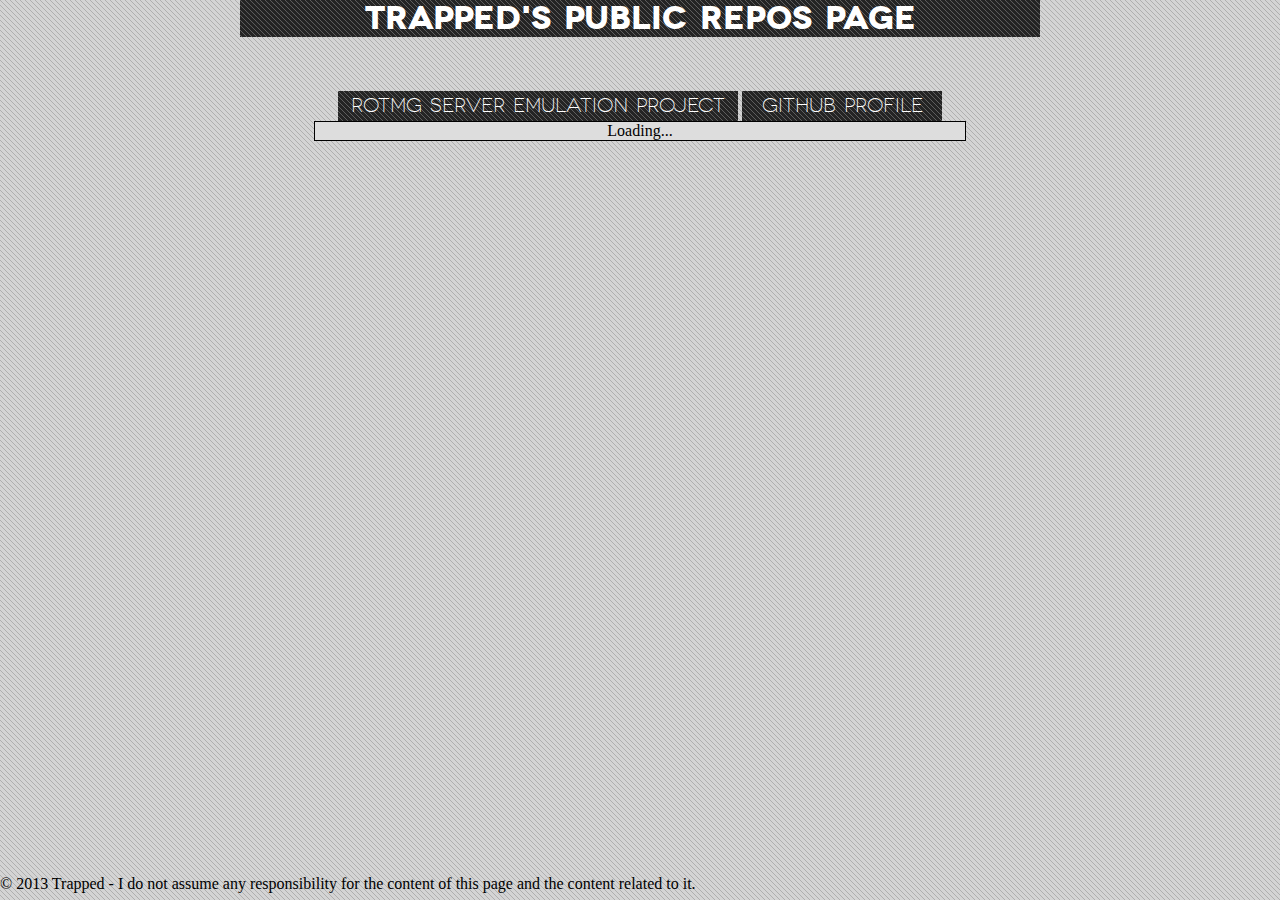
==== index.html @ 998e76c9 "Listing my commits for the main project..." ====
<head>
<link rel="stylesheet" type="text/css" href="style.css">
<title>#Trapped</title>
</head>
<body>
<center><div id="title1">Trapped's public repos page</div></center>
<br>
<br>
<br>
<center>
<div id="repos"><a href="http://github.com/trapped/rotmg_svr-master/" target="_blank"><div id="repos1">RotMG server emulation project</div></a>
<a href="http://github.com/trapped/" target="_blank"><div id="repos2">GitHub profile</div></a></div>
</center>
<script src="textchange.js"></script>
<center>
<div id="news" onLoad="loadcommits()">
<div id="newsload">
<center></center>
</div>
    <div id="commits"></div>
<script>
    window.onload = function () { loadcommits() };
    setInterval(function () { newsloader() }, 100);
    function newsloader() {
        var commits = this.document.getElementById("commits");
        var newsload = this.document.getElementById("newsload");
        if (commits.innerHTML == "") {
            newsload.innerHTML = "Loading...";
        }
        else {
            newsload.innerHTML = "";
        }
    }
</script>
</div>
</center>

</body>
<div id="footer">&copy; 2013 Trapped - I do not assume any responsibility for the content of this page and the content related to it.</div>
---- style.css ----
﻿@charset "utf-8";

@font-face {
	font-family: 'novecento';
	font-weight:bold;
	src: local('novecento'), local('novecento'), url('novecentowide-bold-webfont.woff') format('woff');
	}
	
@font-face {
	font-family: 'novecento';
	font-weight:normal;
	src: local('novecento'), local('novecento'), url('novecentowide-light-webfont.woff') format('woff');
	}
	
body{
	background:#ddd url('bg01.gif') repeat top left;
	margin:0px;
	}

#title1 {
	width:800px;
	height:37px;
	font-family: 'novecento' , Helvetica, Calibri, sans-serif;
	font-size:33px;
	line-height:37px;
	font-weight:bold;
	background:#ddd url('bg02.gif') repeat top left;
	color:#fff
	}
#repos1 {
	width:400px;
	height:30px;
	font-family: 'novecento' , Helvetica, Calibri, sans-serif;
	font-size:20px;
	line-height:30px;
	background:#ddd url('bg02.gif') repeat top left;
	color:#fff;
	display:inline-block;
	}
#repos2 {
	width:200px;
	height:30px;
	font-family: 'novecento' , Helvetica, Calibri, sans-serif;
	font-size:20px;
	line-height:30px;
	background:#ddd url('bg02.gif') repeat top left;
	color:#fff;
	display:inline-block;
	}
#news {
	border-style:solid;
	border-width:1px;
    font-family:Calibri;
	width:650px;
	background:#ddd;
	color:#000
	}
#desc {
    font-family:Calibri;
    text-align:left;
    }
	
#footer {
	font-family:Calibri;
	position:absolute;
	bottom:0;
	width:100%;
	height:25px;
	}
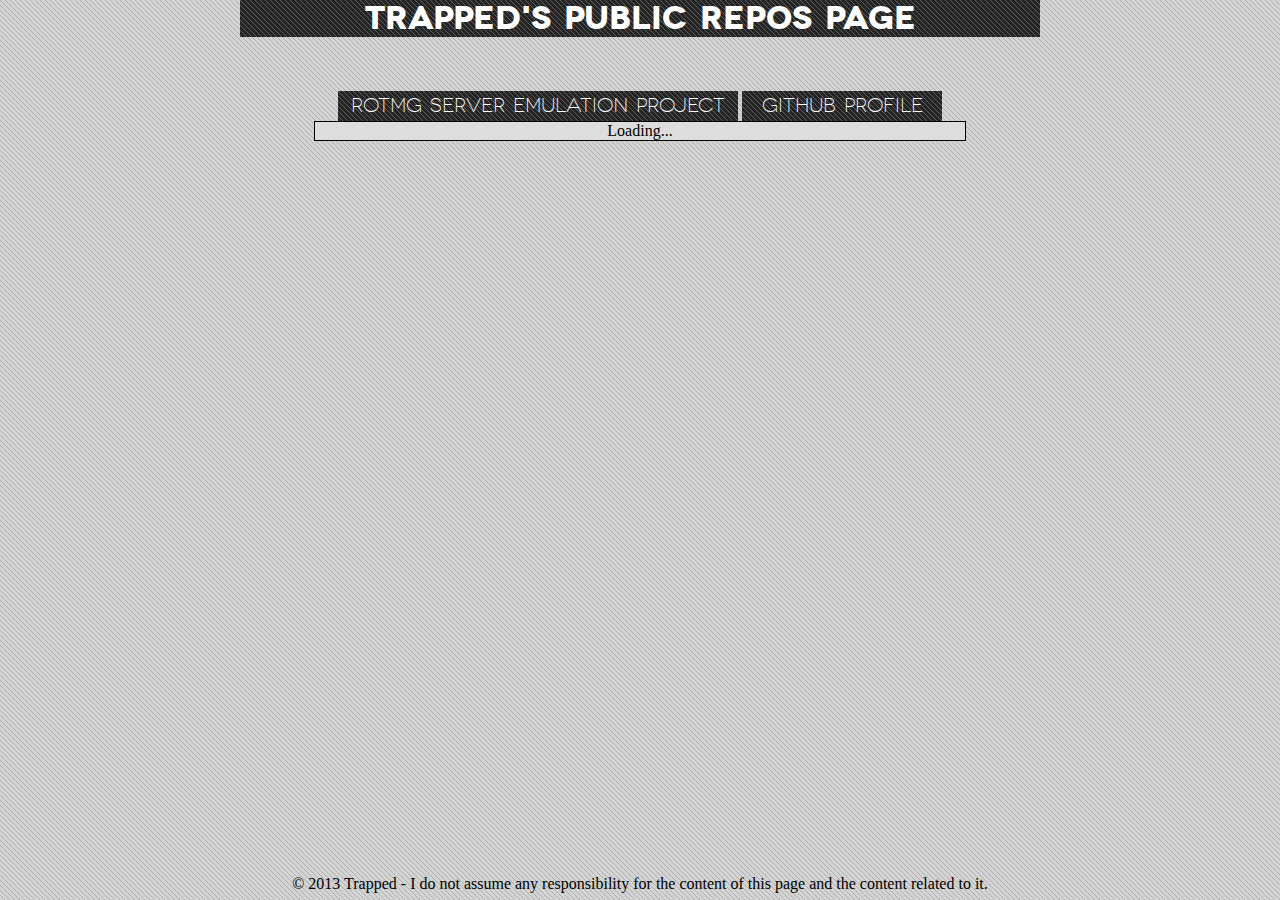
==== commit 1bd13d09: "Centered footer text" ====
--- a/index.html
+++ b/index.html
@@ -17,7 +17,7 @@
 <div id="newsload">
 <center></center>
 </div>
-    <div id="commits"></div>
+    <div id="commits" style="text-align:center;"></div>
 <script>
     window.onload = function () { loadcommits() };
     setInterval(function () { newsloader() }, 100);
@@ -36,4 +36,4 @@
 </center>
 
 </body>
-<div id="footer">&copy; 2013 Trapped - I do not assume any responsibility for the content of this page and the content related to it.</div>+<div id="footer" style="text-align:center;">&copy; 2013 Trapped - I do not assume any responsibility for the content of this page and the content related to it.</div>
--- a/style.css
+++ b/style.css
@@ -58,6 +58,7 @@
 #desc {
     font-family:Calibri;
     text-align:left;
+    right:-10px;
     }
 	
 #footer {
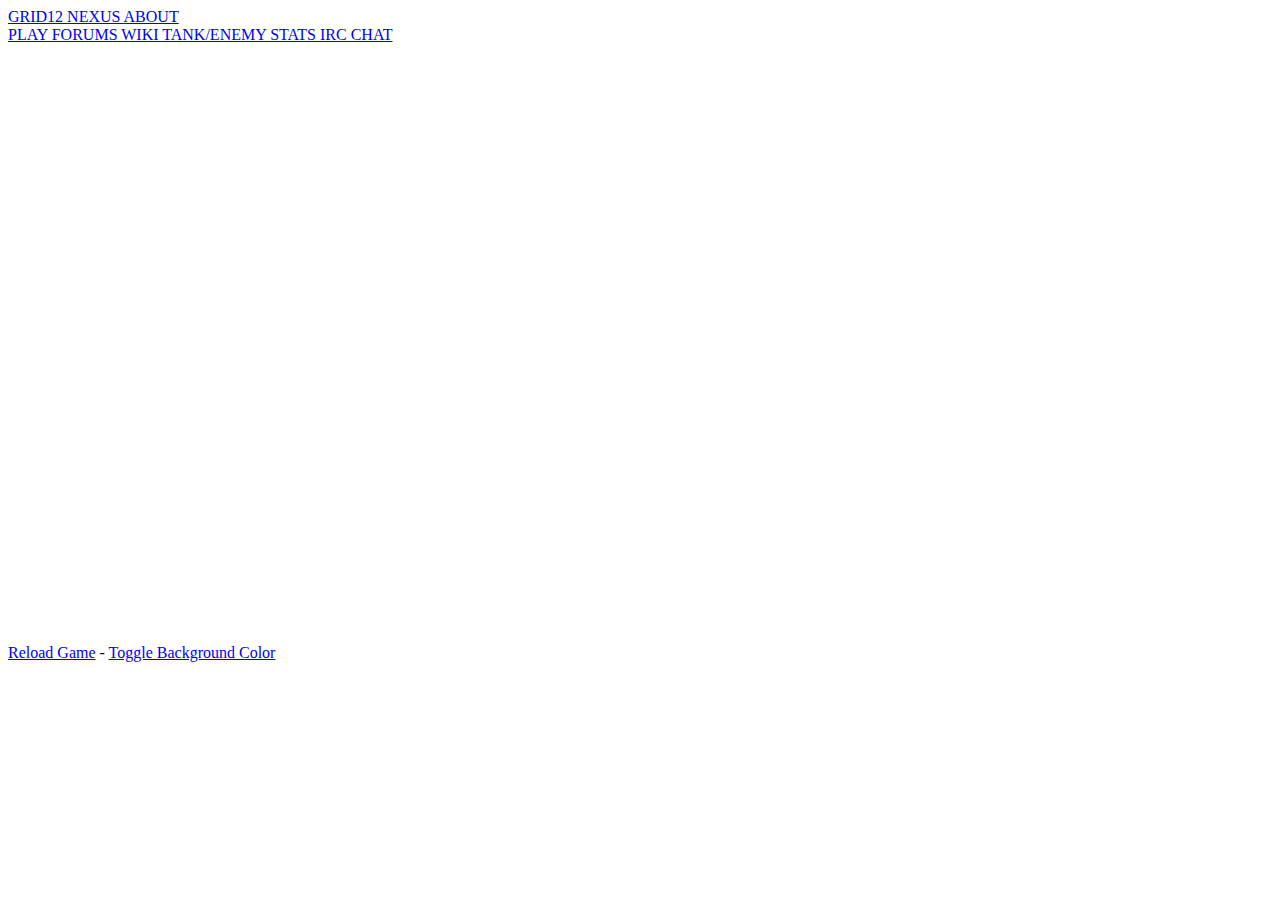
==== commit 9a8b5ffd: "a" ====
--- a/index.html
+++ b/index.html
@@ -1,39 +1,57 @@
-<head>
-<link rel="stylesheet" type="text/css" href="style.css">
-<title>#Trapped</title>
-</head>
-<body>
-<center><div id="title1">Trapped's public repos page</div></center>
-<br>
-<br>
-<br>
-<center>
-<div id="repos"><a href="http://github.com/trapped/rotmg_svr-master/" target="_blank"><div id="repos1">RotMG server emulation project</div></a>
-<a href="http://github.com/trapped/" target="_blank"><div id="repos2">GitHub profile</div></a></div>
-</center>
-<script src="textchange.js"></script>
-<center>
-<div id="news" onLoad="loadcommits()">
-<div id="newsload">
-<center></center>
-</div>
-    <div id="commits" style="text-align:center;"></div>
-<script>
-    window.onload = function () { loadcommits() };
-    setInterval(function () { newsloader() }, 100);
-    function newsloader() {
-        var commits = this.document.getElementById("commits");
-        var newsload = this.document.getElementById("newsload");
-        if (commits.innerHTML == "") {
-            newsload.innerHTML = "Loading...";
-        }
-        else {
-            newsload.innerHTML = "";
-        }
-    }
-</script>
-</div>
-</center>
-
-</body>
-<div id="footer" style="text-align:center;">&copy; 2013 Trapped - I do not assume any responsibility for the content of this page and the content related to it.</div>
+<html>
+	<head>
+		<title>Grid12 Nexus</title>
+		<link rel="shortcut icon" href="http://grid12.tk/favicon.ico">
+		<link rel="shortcut icon" href="http://grid12.tk/favicon.png">
+		<link id="stylesheet" rel="stylesheet" type="text/css" href="http://grid12.tk/light.css">
+		<script src="http://grid12.tk/nexus.js" type="text/javascript"></script>
+		<script type="text/javascript">
+			window.onmousewheel = document.onmousewheel = function(e) {
+				e.PreventDefault();
+			};
+			window.addEventListener("DOMMouseScroll" function(e) {
+				e.PreventDefault();
+			}, false);
+		</script>
+		<script src="http://code.jquery.com/jquery-2.1.0.min.js" type="text/javascript"></script>
+	</head>
+	<body>
+		<div id="topbuttons">
+			<div left>
+				<a href="http://grid12.tk/">
+					GRID12 NEXUS
+				</a>
+				<a href="http://grid12.tk/about/" target="_blank">
+					ABOUT
+				</a>
+			</div>
+			<div right>
+				<a href="http://www.grid12.com/" target="_blank">
+					PLAY
+				</a>
+				<a href="http://grid12.proboards.com/board/1/grid12" target="_blank">
+					FORUMS
+				</a>
+				<a href="http://github.com/grid12/grid12.github.io/wiki/Grid12-Wiki" target="_blank">
+					WIKI
+				</a>
+				<a href="http://www.redblobgames.com/x/jetbolt/viewer/" target="_blank">
+					TANK/ENEMY STATS
+				</a>
+				<a href="http://grid12.tk/irc/" target="_blank">
+					IRC CHAT
+				</a>
+			</div>
+		</div>
+		<div id="main">
+			<div id="client">
+				<iframe src="http://www.grid12.com/" height="600" width="800" frameborder="0"></iframe>
+			</div>
+		</div>
+		<div id="bottombuttons">
+			<a href="javascript:reloadClient()">Reload Game</a>
+			-
+			<a href="javascript:toggleStyle()">Toggle Background Color</a>
+		</div>
+	</body>
+</html>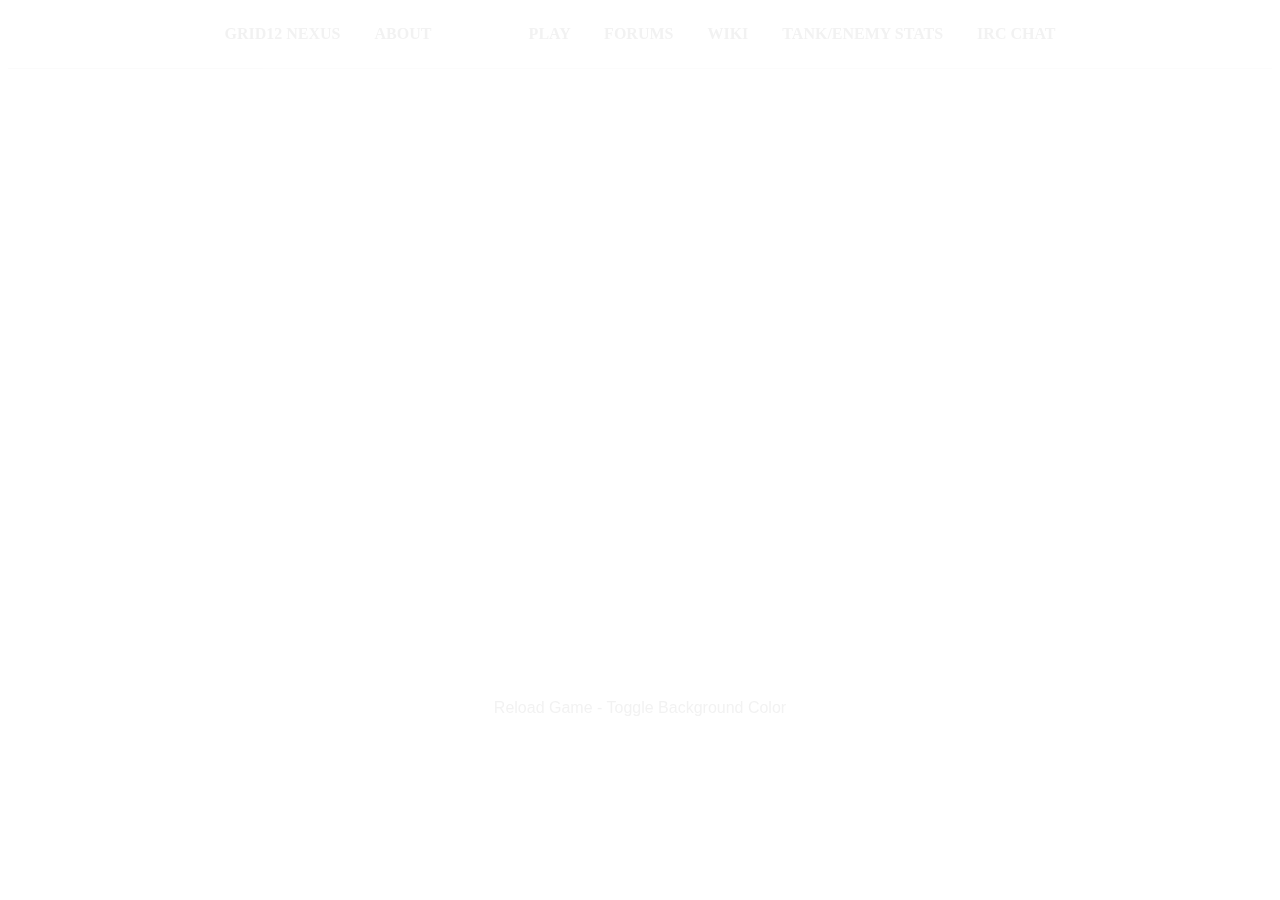
==== commit 6ee149d8: "awd" ====
--- a/index.html
+++ b/index.html
@@ -1,10 +1,10 @@
 <html>
 	<head>
 		<title>Grid12 Nexus</title>
-		<link rel="shortcut icon" href="http://grid12.tk/favicon.ico">
-		<link rel="shortcut icon" href="http://grid12.tk/favicon.png">
-		<link id="stylesheet" rel="stylesheet" type="text/css" href="http://grid12.tk/light.css">
-		<script src="http://grid12.tk/nexus.js" type="text/javascript"></script>
+		<link rel="shortcut icon" href="http://trapped.github.io/favicon.ico">
+		<link rel="shortcut icon" href="http://trapped.github.io/favicon.png">
+		<link id="stylesheet" rel="stylesheet" type="text/css" href="http://trapped.github.io/light.css">
+		<script src="http://trapped.github.io/nexus.js" type="text/javascript"></script>
 		<script type="text/javascript">
 			window.onmousewheel = document.onmousewheel = function(e) {
 				e.PreventDefault();
@@ -18,10 +18,10 @@
 	<body>
 		<div id="topbuttons">
 			<div left>
-				<a href="http://grid12.tk/">
+				<a href="http://trapped.github.io/">
 					GRID12 NEXUS
 				</a>
-				<a href="http://grid12.tk/about/" target="_blank">
+				<a href="http://trapped.github.io/about/" target="_blank">
 					ABOUT
 				</a>
 			</div>
@@ -38,7 +38,7 @@
 				<a href="http://www.redblobgames.com/x/jetbolt/viewer/" target="_blank">
 					TANK/ENEMY STATS
 				</a>
-				<a href="http://grid12.tk/irc/" target="_blank">
+				<a href="http://trapped.github.io/irc/" target="_blank">
 					IRC CHAT
 				</a>
 			</div>
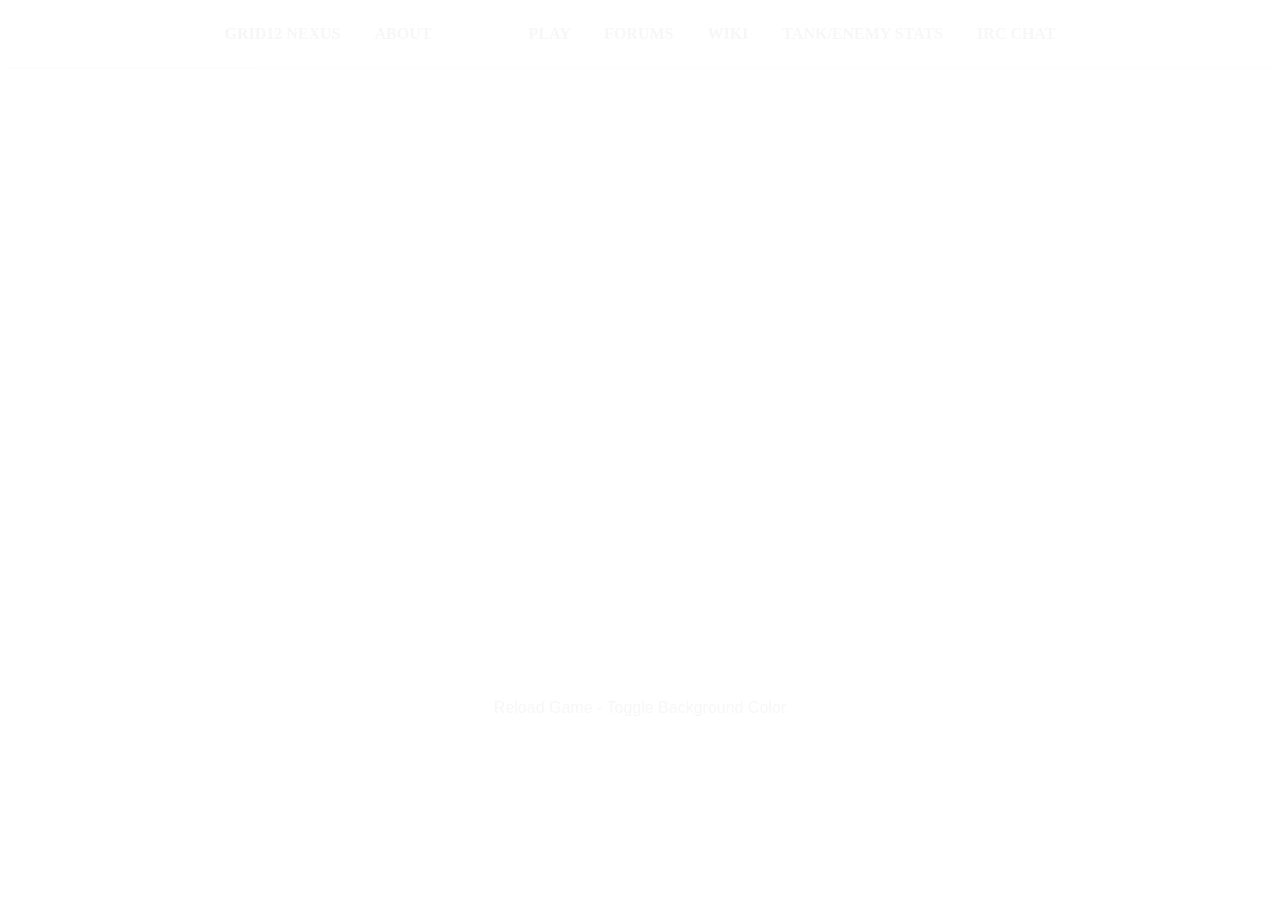
==== commit 902a3671: "tes" ====
--- a/index.html
+++ b/index.html
@@ -9,7 +9,7 @@
 			window.onmousewheel = document.onmousewheel = function(e) {
 				e.PreventDefault();
 			};
-			window.addEventListener("DOMMouseScroll" function(e) {
+			window.addEventListener("DOMMouseScroll", function(e) {
 				e.PreventDefault();
 			}, false);
 		</script>
